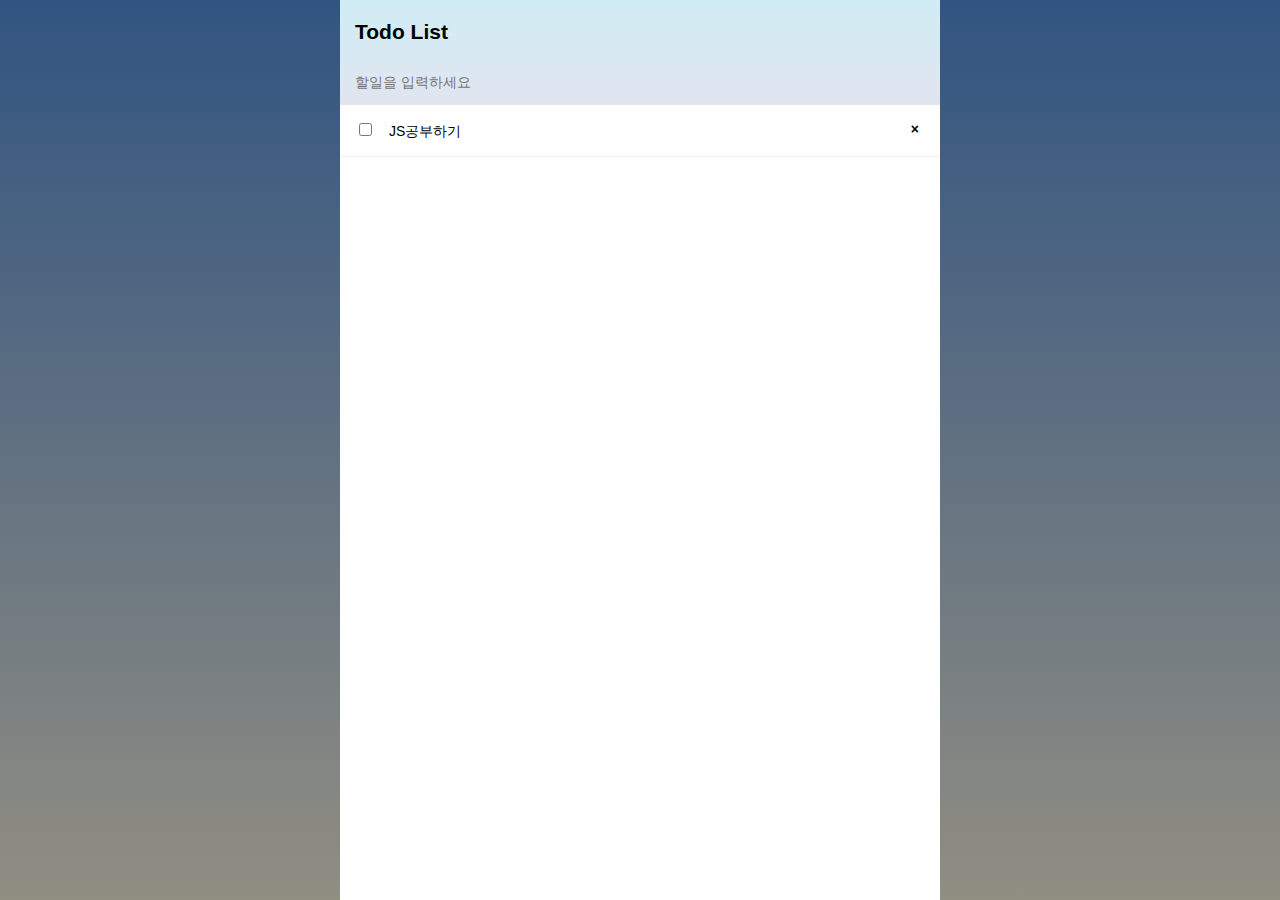
==== index.html @ 31dc5d14 "ddd" ====
<!DOCTYPE html>
<html lang="kr">
<head>
    <meta charset="UTF-8">
    <title>Todos</title>
    <link rel="stylesheet" href="todos.css">
</head>
<body>

    <div class="container">
        <header>
            <h1>Todo List</h1>
            <form class="new-task">
                <input type="text" name="text" placeholder="할일을 입력하세요">
            </form>
        </header>
        <ul>
            <li>
                <button class="delete">×</button>
                <input type="checkbox" class="toggle-checked">
                <span class="text">JS공부하기</span>
            </li>
        </ul>

    </div>
    <script src="todos.js"></script>
</body>
</html>
---- todos.css ----
/* CSS declarations go here */
body {
  font-family: sans-serif;
  background-color: #315481;
  background-image: linear-gradient(to bottom, #315481, #918e82 100%);
  background-attachment: fixed;

  position: absolute;
  top: 0;
  bottom: 0;
  left: 0;
  right: 0;

  padding: 0;
  margin: 0;

  font-size: 14px;
}

.container {
  max-width: 600px;
  margin: 0 auto;
  min-height: 100%;
  background: white;
}

header {
  background: #d2edf4;
  background-image: linear-gradient(to bottom, #d0edf5, #e1e5f0 100%);
  padding: 20px 15px 15px 15px;
  position: relative;
}

#login-buttons {
  display: block;
}

h1 {
  font-size: 1.5em;
  margin: 0;
  margin-bottom: 10px;
  display: inline-block;
  margin-right: 1em;
}

form {
  margin-top: 10px;
  margin-bottom: -10px;
  position: relative;
}

.new-task input {
  box-sizing: border-box;
  padding: 10px 0;
  background: transparent;
  border: none;
  width: 100%;
  padding-right: 80px;
  font-size: 1em;
}

.new-task input:focus{
  outline: 0;
}

ul {
  margin: 0;
  padding: 0;
  background: white;
}

.delete {
  float: right;
  font-weight: bold;
  background: none;
  font-size: 1em;
  border: none;
  position: relative;
}

li {
  position: relative;
  list-style: none;
  padding: 15px;
  border-bottom: #eee solid 1px;
}

li .text {
  margin-left: 10px;
}

li.checked {
  color: #888;
}

li.checked .text {
  text-decoration: line-through;
}

li.private {
  background: #eee;
  border-color: #ddd;
}

header .hide-completed {
  float: right;
}

.toggle-private {
  margin-left: 5px;
}

@media (max-width: 600px) {
  li {
    padding: 12px 15px;
  }

  .search {
    width: 150px;
    clear: both;
  }

  .new-task input {
    padding-bottom: 5px;
  }
}
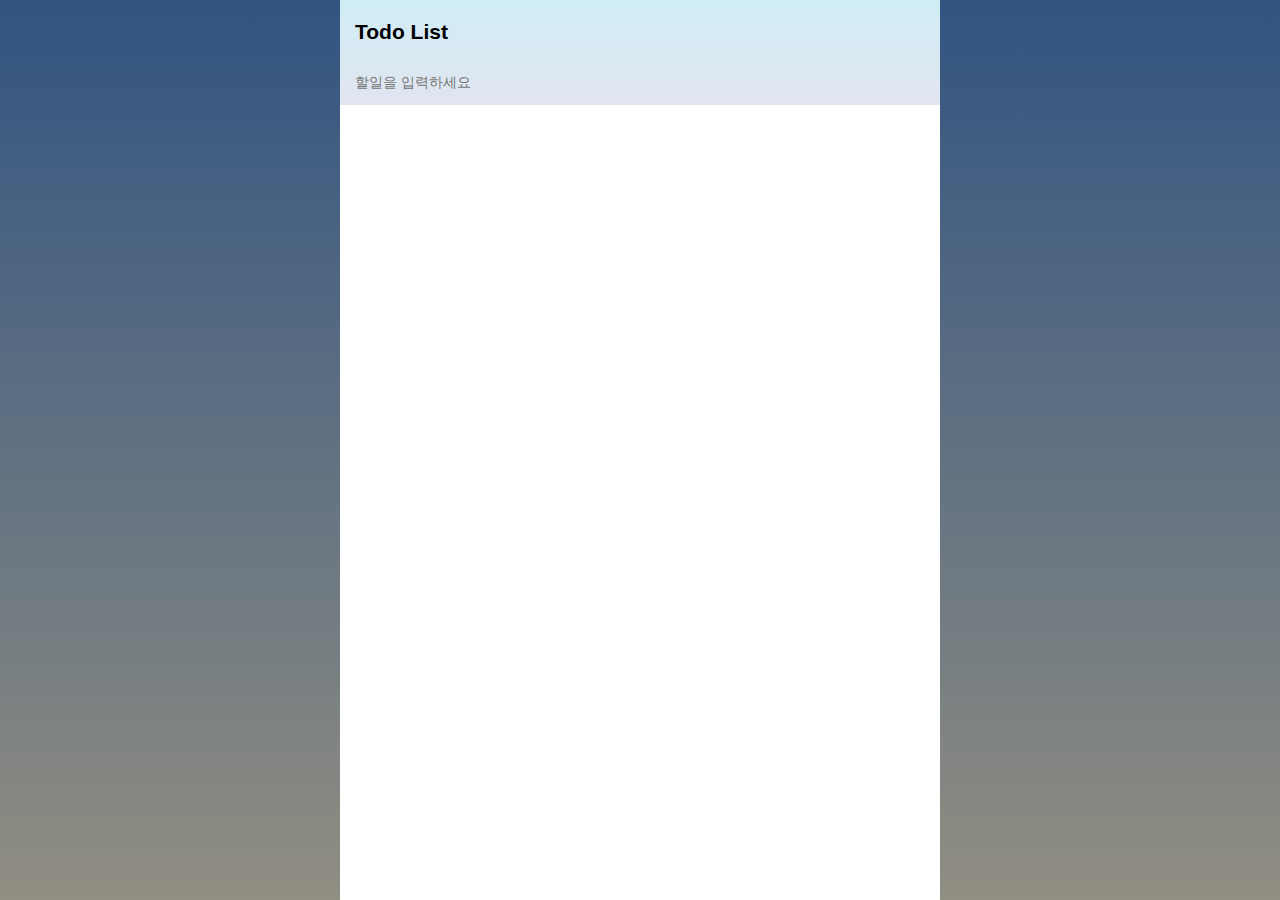
==== commit 5ee2f3d2: "150312" ====
--- a/index.html
+++ b/index.html
@@ -10,17 +10,11 @@
     <div class="container">
         <header>
             <h1>Todo List</h1>
-            <form class="new-task">
-                <input type="text" name="text" placeholder="할일을 입력하세요">
+            <form id="todoForm" class="new-task" onsubmit="return false">
+                <input type="text" name="text" placeholder="할일을 입력하세요" id="todoString">
             </form>
         </header>
-        <ul>
-            <li>
-                <button class="delete">×</button>
-                <input type="checkbox" class="toggle-checked">
-                <span class="text">JS공부하기</span>
-            </li>
-        </ul>
+        <ul id="todoList"> </ul>
 
     </div>
     <script src="todos.js"></script>
